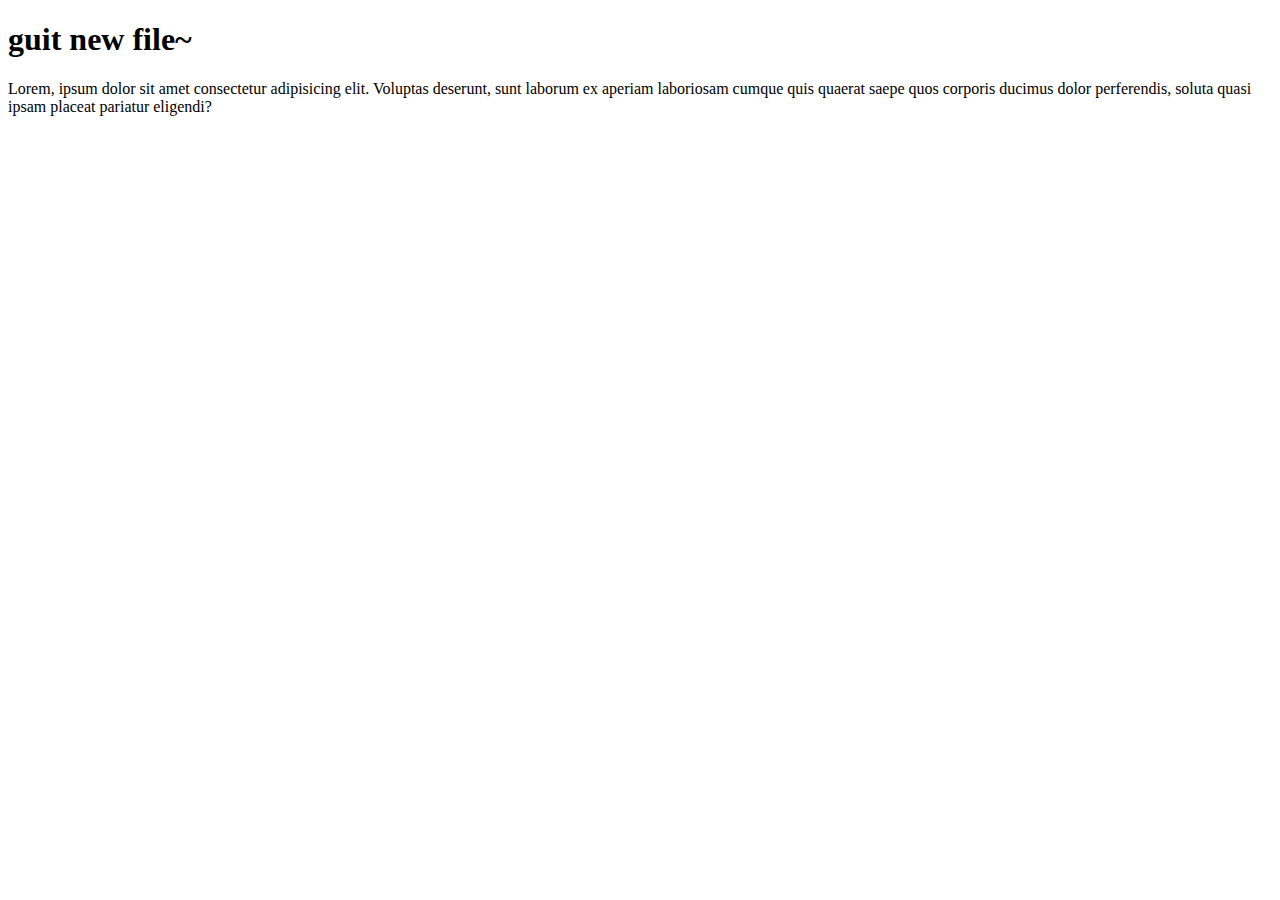
==== index.html @ 31704ec5 "commit" ====
<!DOCTYPE html>
<html lang="en">
<head>
    <meta charset="UTF-8">
    <meta name="viewport" content="width=device-width, initial-scale=1.0">
    <title>Document</title>
</head>
<body>
    <H1> guit new file~</H1>
    Lorem, ipsum dolor sit amet consectetur adipisicing elit. Voluptas deserunt, sunt laborum ex aperiam laboriosam cumque quis quaerat saepe quos corporis ducimus dolor perferendis, soluta quasi ipsam placeat pariatur eligendi?
</body>
</html>
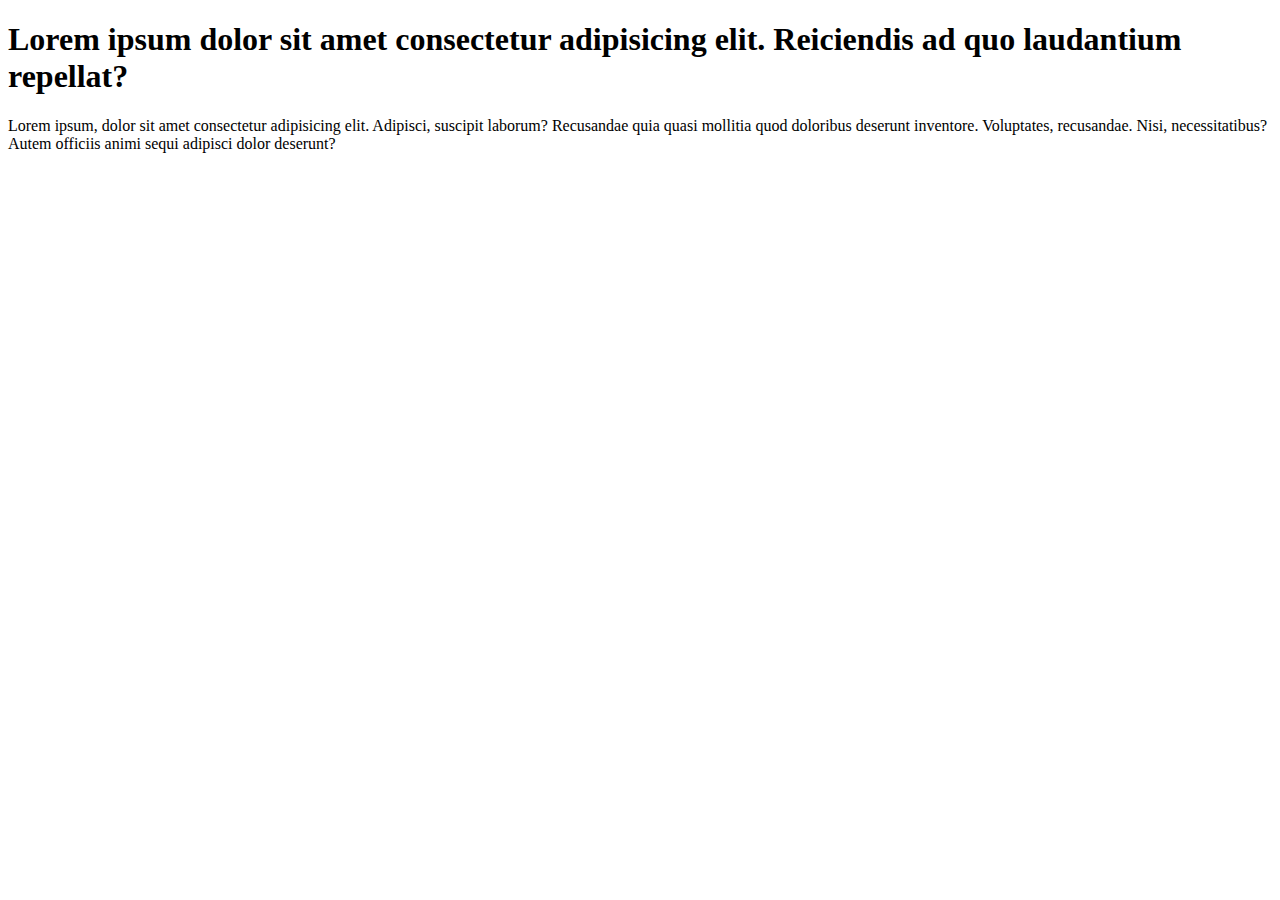
==== commit 59977836: "fast coomit" ====
--- a/index.html
+++ b/index.html
@@ -6,7 +6,7 @@
     <title>Document</title>
 </head>
 <body>
-    <H1> guit new file~</H1>
-    Lorem, ipsum dolor sit amet consectetur adipisicing elit. Voluptas deserunt, sunt laborum ex aperiam laboriosam cumque quis quaerat saepe quos corporis ducimus dolor perferendis, soluta quasi ipsam placeat pariatur eligendi?
+    <h1>Lorem ipsum dolor sit amet consectetur adipisicing elit. Reiciendis ad quo laudantium repellat?</h1>
+    <p>Lorem ipsum, dolor sit amet consectetur adipisicing elit. Adipisci, suscipit laborum? Recusandae quia quasi mollitia quod doloribus deserunt inventore. Voluptates, recusandae. Nisi, necessitatibus? Autem officiis animi sequi adipisci dolor deserunt?</p>
 </body>
-</html>
+</html>